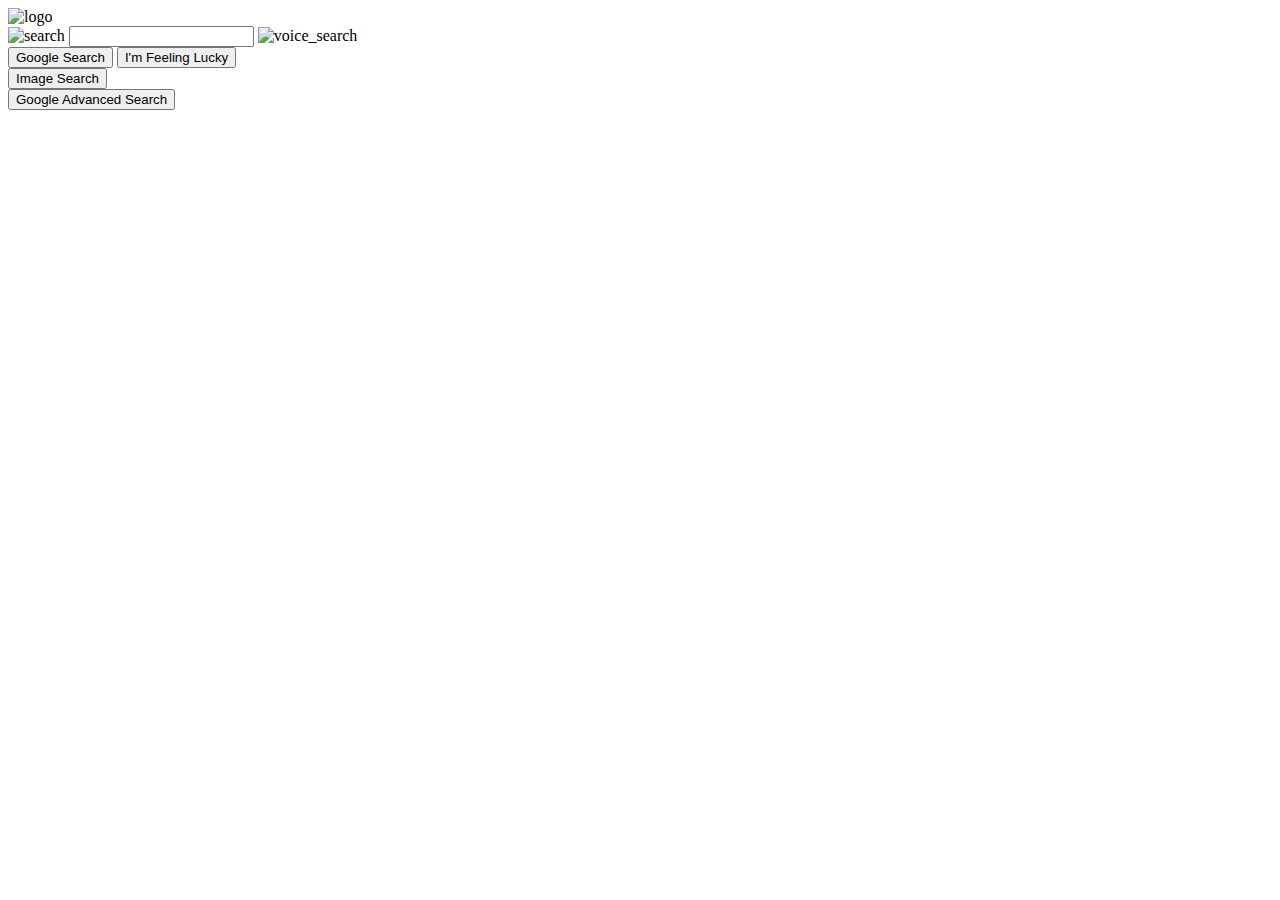
==== html/index.html @ 57631547 "Submission" ====
<!DOCTYPE html>
<html lang="en">
    <head>
        <title>Search</title>
        <link rel="stylesheet" href="/Project0/css/index.css">
    </head>
    <body>
        <div class="main_content">
            <div id="main_logo">
                <img src="/Project0/images/google_main_logo.png" alt="logo">
            </div>
            <div class="box">
                <form action="https://www.google.com/search">
                    <div class="search_box">
                        <img src="/Project0/images/search_icon.png" alt="search" id="search_logo">
                        <input type="text" name="q" id="search_bar">
                        <img src="/Project0/images/voice_search.png" alt="voice_search" id="voice_search">
                    </div>
                    <div>
                        <input type="submit" value="Google Search" class="buttons" id="search">
                        <button type="submit" class="buttons" id ="lucky" name="btnI" value="1">I'm Feeling Lucky</button>
                    </div>
                </form>
            </div>   
        </div>
        <div class="links">
            <div class="image">
               <a href="/Project0/html/image.html">
                <button type="submit" class="top_buttons">Image Search</button></a>
            </div>
            <div class="advanced">
                <a href="/Project0/html/advanced.html"><button type="submit" class="top_buttons">Google Advanced Search</button></a>
            </div>
        </div>
    </body>
</html>
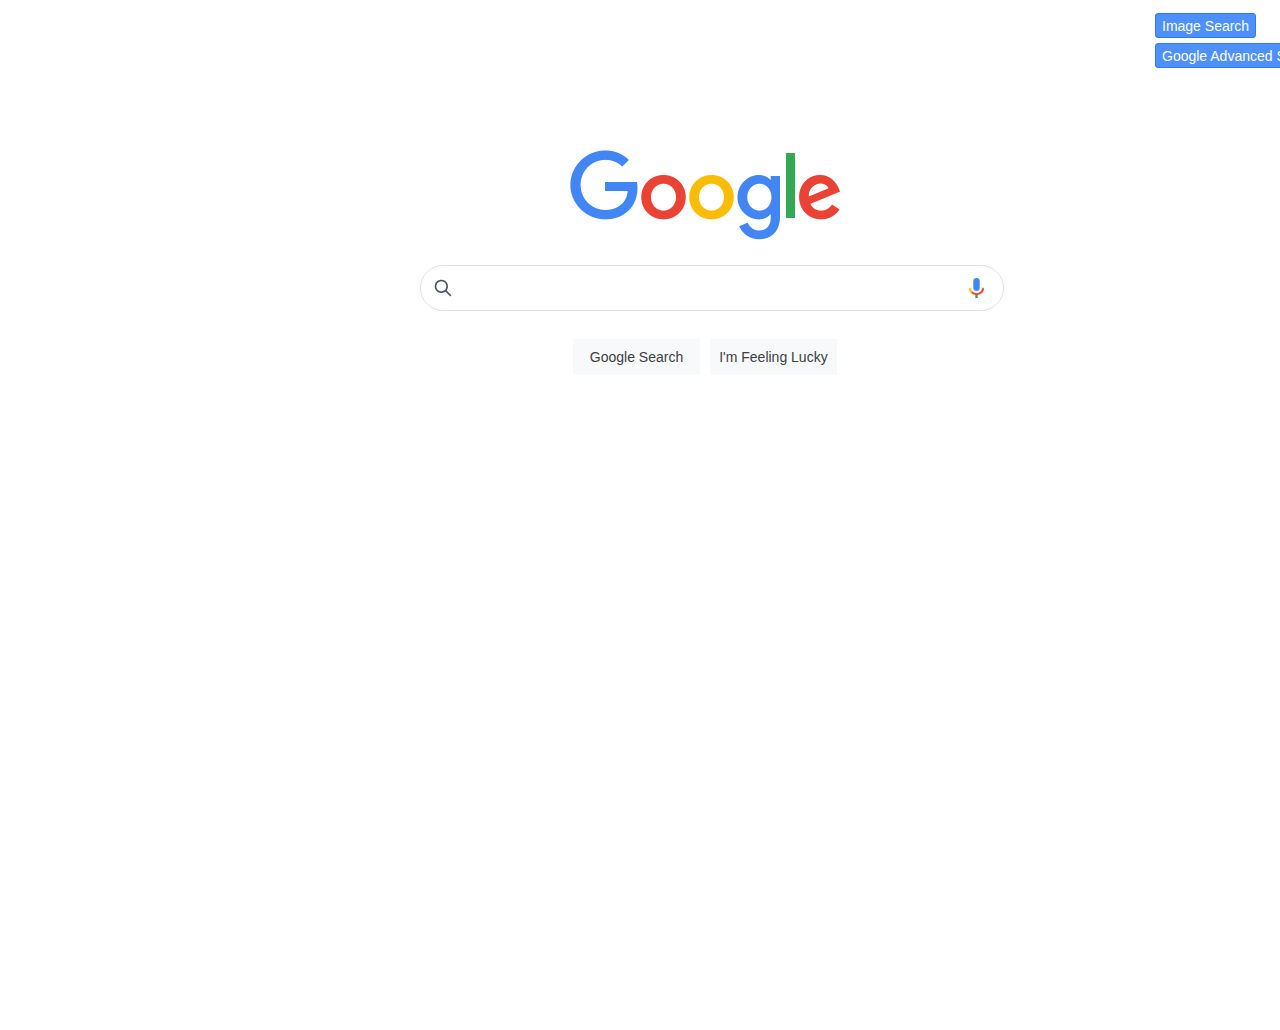
==== commit aeaa9221: "Update index.html" ====
--- a/html/index.html
+++ b/html/index.html
@@ -2,19 +2,19 @@
 <html lang="en">
     <head>
         <title>Search</title>
-        <link rel="stylesheet" href="/Project0/css/index.css">
+        <link rel="stylesheet" href="/css/index.css">
     </head>
     <body>
         <div class="main_content">
             <div id="main_logo">
-                <img src="/Project0/images/google_main_logo.png" alt="logo">
+                <img src="/images/google_main_logo.png" alt="logo">
             </div>
             <div class="box">
                 <form action="https://www.google.com/search">
                     <div class="search_box">
-                        <img src="/Project0/images/search_icon.png" alt="search" id="search_logo">
+                        <img src="/images/search_icon.png" alt="search" id="search_logo">
                         <input type="text" name="q" id="search_bar">
-                        <img src="/Project0/images/voice_search.png" alt="voice_search" id="voice_search">
+                        <img src="/images/voice_search.png" alt="voice_search" id="voice_search">
                     </div>
                     <div>
                         <input type="submit" value="Google Search" class="buttons" id="search">
@@ -25,11 +25,11 @@
         </div>
         <div class="links">
             <div class="image">
-               <a href="/Project0/html/image.html">
+               <a href="/html/image.html">
                 <button type="submit" class="top_buttons">Image Search</button></a>
             </div>
             <div class="advanced">
-                <a href="/Project0/html/advanced.html"><button type="submit" class="top_buttons">Google Advanced Search</button></a>
+                <a href="/html/advanced.html"><button type="submit" class="top_buttons">Google Advanced Search</button></a>
             </div>
         </div>
     </body>
--- a/css/index.css
+++ b/css/index.css
@@ -0,0 +1,85 @@
+*{
+    font-family: arial,sans-serif;
+    font-size: 14px;
+}
+.main_content
+{
+    height: 100%;
+    position: absolute;
+    left: 420px;
+    top: 130px;
+}
+#main_logo
+{
+    position: relative;
+    left: 130px;
+    padding: 20px;
+}
+.search_box
+{
+    width: 582px;
+    height: 44px;
+    border: 1px solid #dfe1e5;
+    border-radius: 24px;
+}
+#search_logo
+{
+    position: relative;
+    top: 9px;
+    left: 12px;
+    height: 20px;
+    width: 20px;
+}
+#search_bar
+{
+    position: relative;
+    top: 4px;
+    left: 20px;
+    height: 34px;
+    width: 487px;
+    border: 0px;
+}
+#search_bar:focus
+{
+    outline: none;
+}
+#voice_search
+{
+    width: 15px;
+    height: 20px;
+    position: relative;
+    left: 29px;
+    top: 9px;
+}
+.buttons
+{
+    color: #3c4043;
+    background-color: #f8f9fa;
+    position: relative;
+    left: 150px;
+    top: 25px;
+    width: 127px;
+    height: 36px;
+    margin: 3px;
+    border: 1px solid #f8f9fa;
+    cursor: pointer;
+}
+.links
+{
+    width: 200px;
+    position: absolute;
+    left: 1150px;
+}
+.image, .advanced
+{
+    margin: 5px;
+}
+.top_buttons
+{
+    height: 25px;
+    background-color: #4d90fe;
+    color: #fff;
+    box-shadow: none;
+    border: 1px solid #3079ed;
+    border-radius: 3px;
+}
